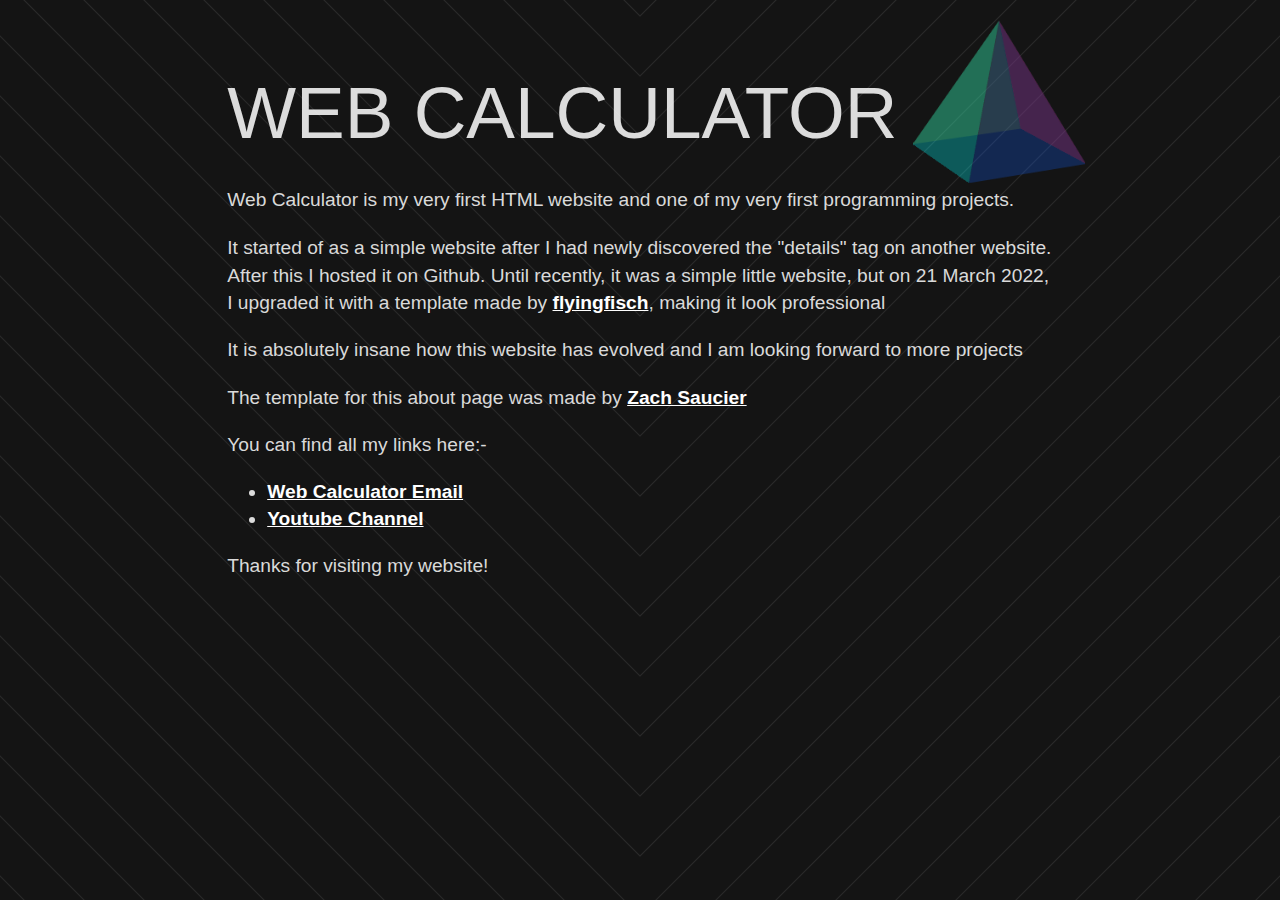
==== about.html @ 8f50b1bd "Webcalculator template facelift Commit" ====
<!DOCTYPE html>
<html>
    <head><title>About WebCalculator</title></head>
    <link rel = "stylesheet" href="styletwo.css">
    <meta name="viewport" content="width=device-width, initial-scale=1">
    <body>
        <div id="container">
            <div id="content">
              <div id="about">
                <h1>
                  <div style='float:left; margin-bottom:20px;'>
                    Web Calculator
                  </div>
                  <div class="stage">
                    <div class="pyramid3d">
                      <div class="triangle side1"></div>
                      <div class="triangle side2"></div>
                      <div class="triangle side3"></div>
                      <div class="triangle side4"></div>
                    </div>
                  </div> 
                </h1>
                <h3 style='clear:both' class="subhead">
                    Web Calculator is my very first HTML website and one of my very first programming projects.  
                </h3>
                <p>
                    It started of as a simple website after I had newly discovered the "details" tag on another website. After this I hosted it on Github. Until recently, it was a simple little website, but on 21 March 2022, I upgraded it with a template made by <a href="https://codepen.io/flyingfisch">flyingfisch</a>, making it look professional
                </p>
                <p>
                  It is absolutely insane how this website has evolved and I am looking forward to more projects
                </p>
                <p>The template for this about page was made by <a href="https://codepen.io/ZachSaucier">Zach Saucier</a></p>
                <p>You can find all my links here:- </p>
                <ul>
                  <li><a href ="mailto:calculator.advaith@gmail.com">Web Calculator Email</a></li>
                  <li><a href="https://www.youtube.com/channel/UCoGReuPYsVpubJ0N6M4MhvQ">Youtube Channel</a></li>
                </ul>
                <p>
                  Thanks for visiting my website!
                </p>
              </div>
            </div>
          </div>
    </body>
</html>
---- styletwo.css ----
/* @import url(https://fonts.googleapis.com/css?family=Lato:100,300,400,700,900); */
body {
  background-color: #141414;
  background-image:url('[data-uri]');
  
    margin:0; padding:0;
    overflow-x:hidden;
    height:100%;
    font-family: 'Lato', Helvetica, arial, sans-serif;
    font-weight: 300;
    font-size: 20px;
    line-height: 1.45;
    color: #eee;
    color: rgba(255,255,255,.85);
}
#container { 
    padding-top: 50px;
}
#content {
    max-width: 43em;
    padding:10px;
    margin: 0 auto;
}
h1 {
    font-size: 3.8em;
    font-weight: 100;
    text-transform: uppercase;
    margin: 0;
}
h3 {
    font-size: 1em;
    font-weight: 300;
    line-height: 1.5;
}
p, li {
    font-size: 1.7em;
}
a {
    font-weight: 700;
    color: #fff;
}
a:hover {
    text-decoration: underline;
}
p#pleft {
    max-width:20em;
    float:left;
}
p#pright {
    max-width:20em;
    float:left;
}
ul {
    clear:both;
}


html { font-size: 62.5%; }
body { font-size: 1em;}

/* PYRAMID CODE */
.stage {
  -webkit-transform:scale(1.85);
  transform:scale(0.85);
  float:right;
  margin-right:120px;
  margin-top:30px;
  width:0px; height:0px;
  
  position:relative;  
  -webkit-perspective:1200px;
  -webkit-perspective-origin:50% 50%;
  perspective:1200px;
  perspective-origin:50% 50%;
}
.pyramid3d {
  position:relative;
  width:150px;
  height:150px;
  
  -webkit-transform-style: preserve-3d;
  transform-style: preserve-3d;
  -webkit-transform: rotateX(75deg) rotate(65deg);
  transform: rotateX(75deg) rotate(65deg);
  -webkit-animation: turnPyramid 10s linear infinite;
  animation: turnPyramid 10s linear infinite;
}
.triangle {
  -webkit-transform-style:preserve-3d;
  transform-style:preserve-3d;
  width:0; height:0;
  background:none;
}
.triangle:before{
  content:"";
  position: absolute;
  height: 0; width: 0;
  border-style: solid;
  border-width: 176px 75px 0 75px;
}
.side1 { -webkit-transform: translatex(0) rotatey(115.2deg) rotatez(90deg); transform: translatex(0) rotatey(115.2deg) rotatez(90deg); }
.side2 { -webkit-transform: translatex(150px) rotatez(90deg) rotatex(64.8deg); transform: translatex(150px) rotatez(90deg) rotatex(64.8deg); }
.side3 {  -webkit-transform: translatez(0) rotatex(64.8deg); transform: translatez(0) rotatex(64.8deg); }
.side4 { -webkit-transform: translatey(150px) rotatex(115.2deg); transform: translatey(150px) rotatex(115.2deg); }
.side1:before{ border-color: rgba(115, 115, 0, 0.3) transparent transparent transparent; }
.side2:before{ border-color: rgba(20, 90, 225, 0.3) transparent transparent transparent; }
.side3:before{ border-color: rgba(255,   0, 0, 0.3) transparent transparent transparent; } 
.side4:before{ border-color: rgba(0, 255, 255, 0.3) transparent transparent transparent; }


@-webkit-keyframes turnPyramid { 100% { -webkit-transform: rotateX(75deg) rotate(425deg); } }
@keyframes turnPyramid { 100% { transform: rotateX(75deg) rotate(425deg); } }

@media (max-width: 300px) {
    html { font-size: 70%; }
    .stage { -webkit-transform:scale(0.05); transform:scale(0.05); }
}
@media (max-width: 440px) {
    h1 { line-height:55px; }    
}
@media (max-width: 460px) { 
  .stage { position:absolute; top:25px; left:50%; margin-left:-45px; } 
  h1 { margin-top:50px; text-align:center; }
}
@media (max-width:600px) { .stage { -webkit-transform:scale(0.55); transform:scale(0.55); margin-right:60px; } }
@media (min-width: 600px) {
    html { font-size: 80%; }
    .stage { -webkit-transform:scale(0.68); transform:scale(0.68); margin-right:80px; }
}
@media (min-width: 880px) {
    html { font-size: 120%; }
    p, li { font-size: 1em; }
    p#pright { margin-left:3em; }
    .stage { -webkit-transform:scale(0.85); transform:scale(0.85); margin-right:120px; }
}
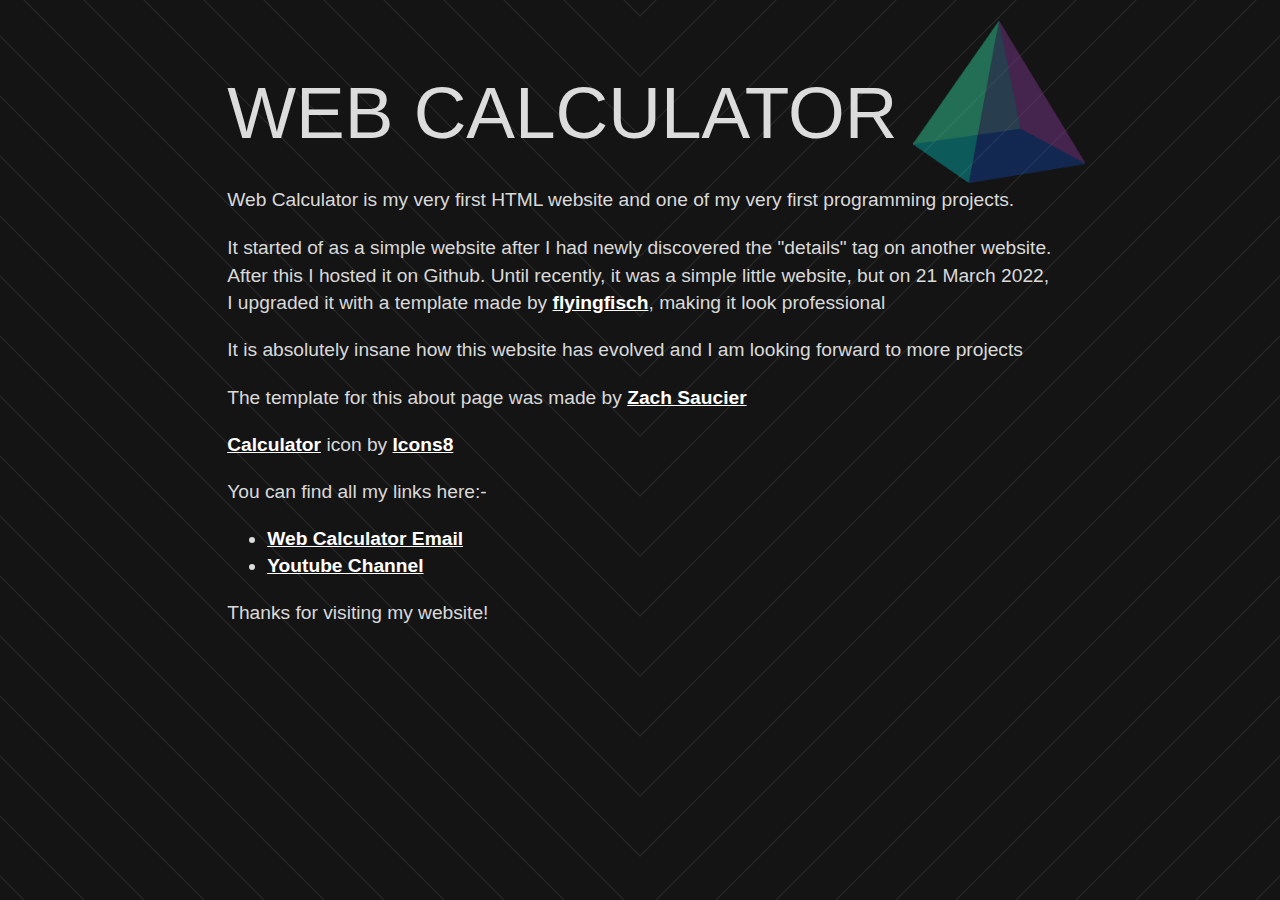
==== commit e40b4ea3: "stuff" ====
--- a/about.html
+++ b/about.html
@@ -2,6 +2,7 @@
 <html>
     <head><title>About WebCalculator</title></head>
     <link rel = "stylesheet" href="styletwo.css">
+    <meta name="robots" content="noindex, nofollow">
     <meta name="viewport" content="width=device-width, initial-scale=1">
     <body>
         <div id="container">
@@ -30,6 +31,7 @@
                   It is absolutely insane how this website has evolved and I am looking forward to more projects
                 </p>
                 <p>The template for this about page was made by <a href="https://codepen.io/ZachSaucier">Zach Saucier</a></p>
+                <a target="_blank" href="https://icons8.com/icon/12780/calculator">Calculator</a> icon by <a target="_blank" href="https://icons8.com">Icons8</a>
                 <p>You can find all my links here:- </p>
                 <ul>
                   <li><a href ="mailto:calculator.advaith@gmail.com">Web Calculator Email</a></li>
